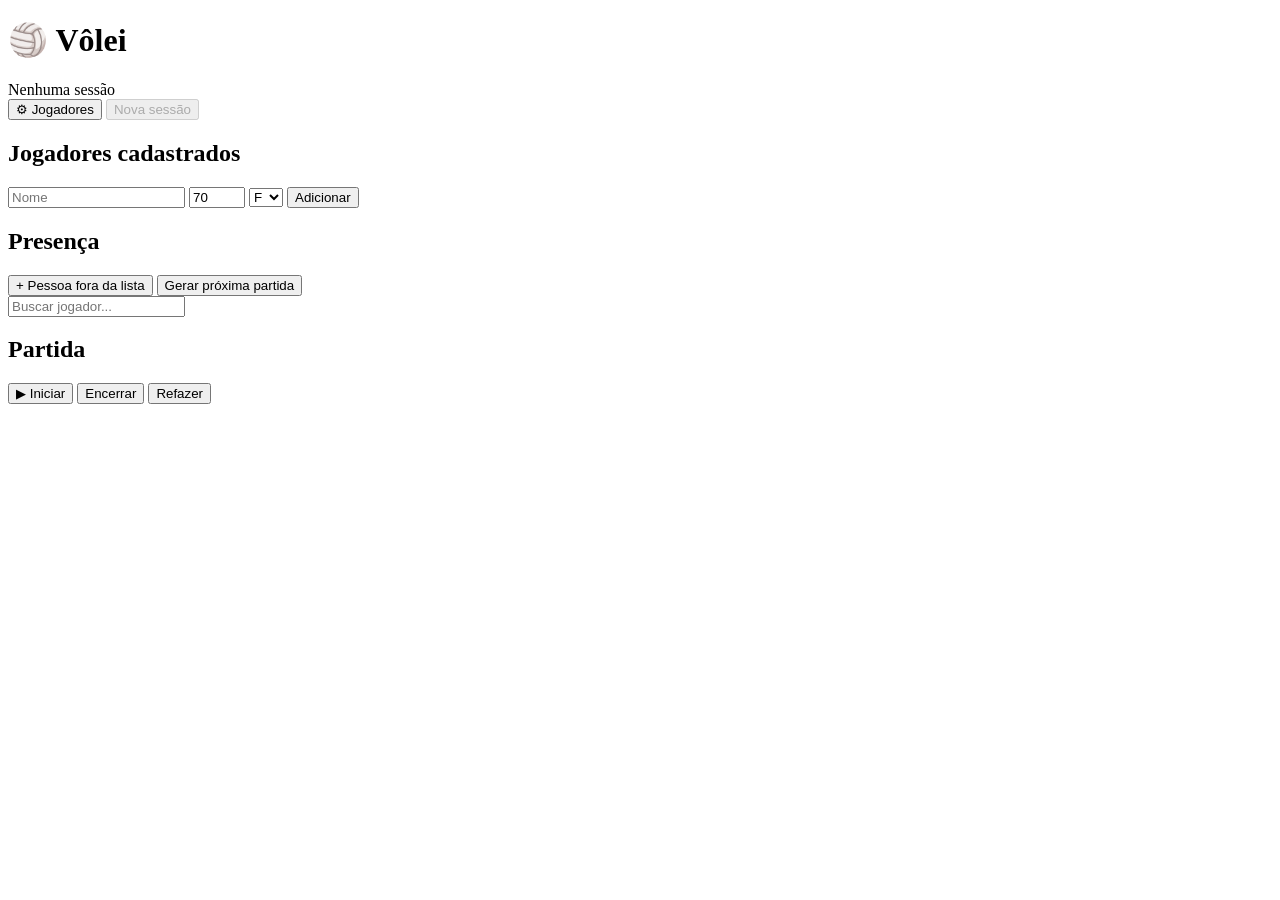
==== app/templates/index.html @ 4a638707 "Adiciona busca por nome na lista de presença Caixa de busca acima da grade de Presença, filtra em te" ====
<!doctype html>
<html lang="pt-BR">
<head>
  <meta charset="utf-8">
  <meta name="viewport" content="width=device-width, initial-scale=1">
  <title>Vôlei MVP</title>
  <link rel="preconnect" href="https://fonts.googleapis.com">
  <link rel="preconnect" href="https://fonts.gstatic.com" crossorigin>
  <link href="https://fonts.googleapis.com/css2?family=Inter:wght@400;500;600&family=Space+Grotesk:wght@700&display=swap" rel="stylesheet">
  <link rel="stylesheet" href="/static/style.css">
</head>
<body>
<header class="site-header">
  <div class="inner">
    <div>
      <h1>🏐 Vôlei</h1>
      <div id="sessionName" class="muted">Nenhuma sessão</div>
    </div>
    <div class="actions">
      <button id="togglePlayers">⚙ Jogadores</button>
      <button id="newSession" class="primary" disabled title="Desabilitado temporariamente — evita resetar a sessão do dia sem querer">Nova sessão</button>
    </div>
  </div>
</header>
<div class="app">
  <main>
    <section id="setup" class="panel">
      <h2>Jogadores cadastrados</h2>
      <form id="playerForm" class="inline">
        <input id="playerName" placeholder="Nome" required>
        <input id="playerScore" type="number" min="0" max="100" value="70" placeholder="Score">
        <select id="playerGender">
          <option value="F">F</option>
          <option value="M">M</option>
          <option value="X">X</option>
        </select>
        <button class="primary">Adicionar</button>
      </form>
      <div id="masterPlayers" class="player-grid"></div>
    </section>

    <section id="sessionPanel" class="panel hidden">
      <div class="section-head">
        <div>
          <h2>Presença</h2>
          <div id="counts" class="muted"></div>
        </div>
        <div class="actions">
          <button id="addOutside">+ Pessoa fora da lista</button>
          <button id="generate" class="primary">Gerar próxima partida</button>
        </div>
      </div>
      <input id="attendanceSearch" class="search-box" type="search" placeholder="Buscar jogador...">
      <div id="attendance" class="player-grid"></div>
    </section>

    <section id="matchPanel" class="panel hidden">
      <div class="section-head">
        <div>
          <h2 id="matchTitle">Partida</h2>
          <div id="balance" class="muted"></div>
        </div>
        <div class="actions">
          <button id="startMatch" class="primary">▶ Iniciar</button>
          <button id="finishMatch" class="hidden">Encerrar</button>
          <button id="resetMatch">Refazer</button>
        </div>
      </div>
      <div id="teams" class="teams"></div>
      <div id="substitution" class="panel inner hidden"></div>
    </section>
  </main>

  <div id="toast"></div>
</div>
<script src="/static/app.js"></script>
</body>
</html>
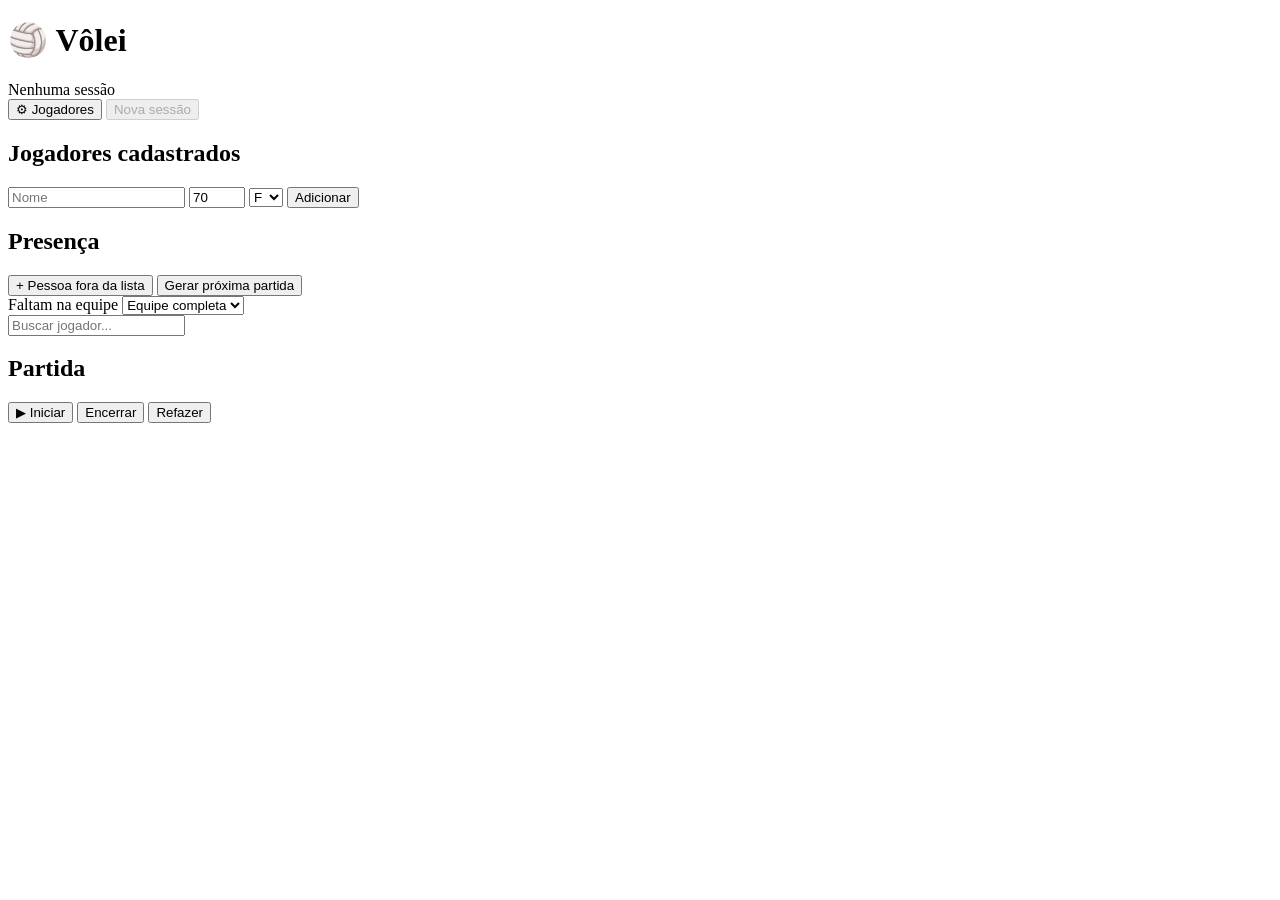
==== commit b04ada28: "Torneio com tabela única e modo contra equipe Torneio - Classificação geral única (6 equipes, 9 jogo" ====
--- a/app/templates/index.html
+++ b/app/templates/index.html
@@ -4,6 +4,7 @@
   <meta charset="utf-8">
   <meta name="viewport" content="width=device-width, initial-scale=1">
   <title>Vôlei MVP</title>
+  <link rel="icon" href="data:image/svg+xml,<svg xmlns=%22http://www.w3.org/2000/svg%22 viewBox=%220 0 16 16%22><text y=%2214%22 font-size=%2214%22>%F0%9F%8F%90</text></svg>">
   <link rel="preconnect" href="https://fonts.googleapis.com">
   <link rel="preconnect" href="https://fonts.gstatic.com" crossorigin>
   <link href="https://fonts.googleapis.com/css2?family=Inter:wght@400;500;600&family=Space+Grotesk:wght@700&display=swap" rel="stylesheet">
@@ -15,6 +16,7 @@
     <div>
       <h1>🏐 Vôlei</h1>
       <div id="sessionName" class="muted">Nenhuma sessão</div>
+      <div id="modeBadge" class="mode-badge hidden"></div>
     </div>
     <div class="actions">
       <button id="togglePlayers">⚙ Jogadores</button>
@@ -22,6 +24,30 @@
     </div>
   </div>
 </header>
+<dialog id="newSessionDialog">
+  <form id="newSessionForm">
+    <h2>Nova sessão</h2>
+    <p id="newSessionWarning" class="session-warning hidden"></p>
+    <label>Nome <input id="newSessionName" required></label>
+    <fieldset>
+      <legend>Modo</legend>
+      <label class="choice"><input type="radio" name="sessionMode" value="normal" checked>
+        <span><strong>6×6</strong><br><span class="muted">Dois times sorteados e equilibrados entre os presentes.</span></span></label>
+      <label class="choice"><input type="radio" name="sessionMode" value="versus">
+        <span><strong>Contra equipe</strong><br><span class="muted">O app sorteia 6 por partida contra equipes fixas, que se alternam.</span></span></label>
+    </fieldset>
+    <fieldset id="versusTeams" class="hidden">
+      <legend>Equipes adversárias</legend>
+      <div id="versusTeamList"></div>
+      <p class="muted">Na ordem em que aparecem: a primeira partida é contra a primeira marcada, mas dá para trocar na hora.</p>
+    </fieldset>
+    <p class="muted">Entram na lista todos os jogadores cadastrados; marque a chegada de quem vier.</p>
+    <div class="actions">
+      <button type="button" id="newSessionCancel">Cancelar</button>
+      <button class="primary" id="newSessionCreate">Criar sessão</button>
+    </div>
+  </form>
+</dialog>
 <div class="app">
   <main>
     <section id="setup" class="panel">
@@ -50,6 +76,19 @@
           <button id="generate" class="primary">Gerar próxima partida</button>
         </div>
       </div>
+      <div id="versus" class="versus hidden">
+        <div class="versus-options" role="radiogroup" aria-label="Contra qual equipe"></div>
+        <label class="versus-missing">Faltam na equipe
+          <select id="missing">
+            <option value="0">Equipe completa</option>
+            <option value="1">1 pessoa</option>
+            <option value="2">2 pessoas</option>
+            <option value="3">3 pessoas</option>
+            <option value="4">4 pessoas</option>
+            <option value="5">5 pessoas</option>
+          </select>
+        </label>
+      </div>
       <input id="attendanceSearch" class="search-box" type="search" placeholder="Buscar jogador...">
       <div id="attendance" class="player-grid"></div>
     </section>
@@ -73,6 +112,8 @@
 
   <div id="toast"></div>
 </div>
+<script src="/static/mascotes/lista.js"></script>
+<script src="/static/mascotes.js"></script>
 <script src="/static/app.js"></script>
 </body>
 </html>
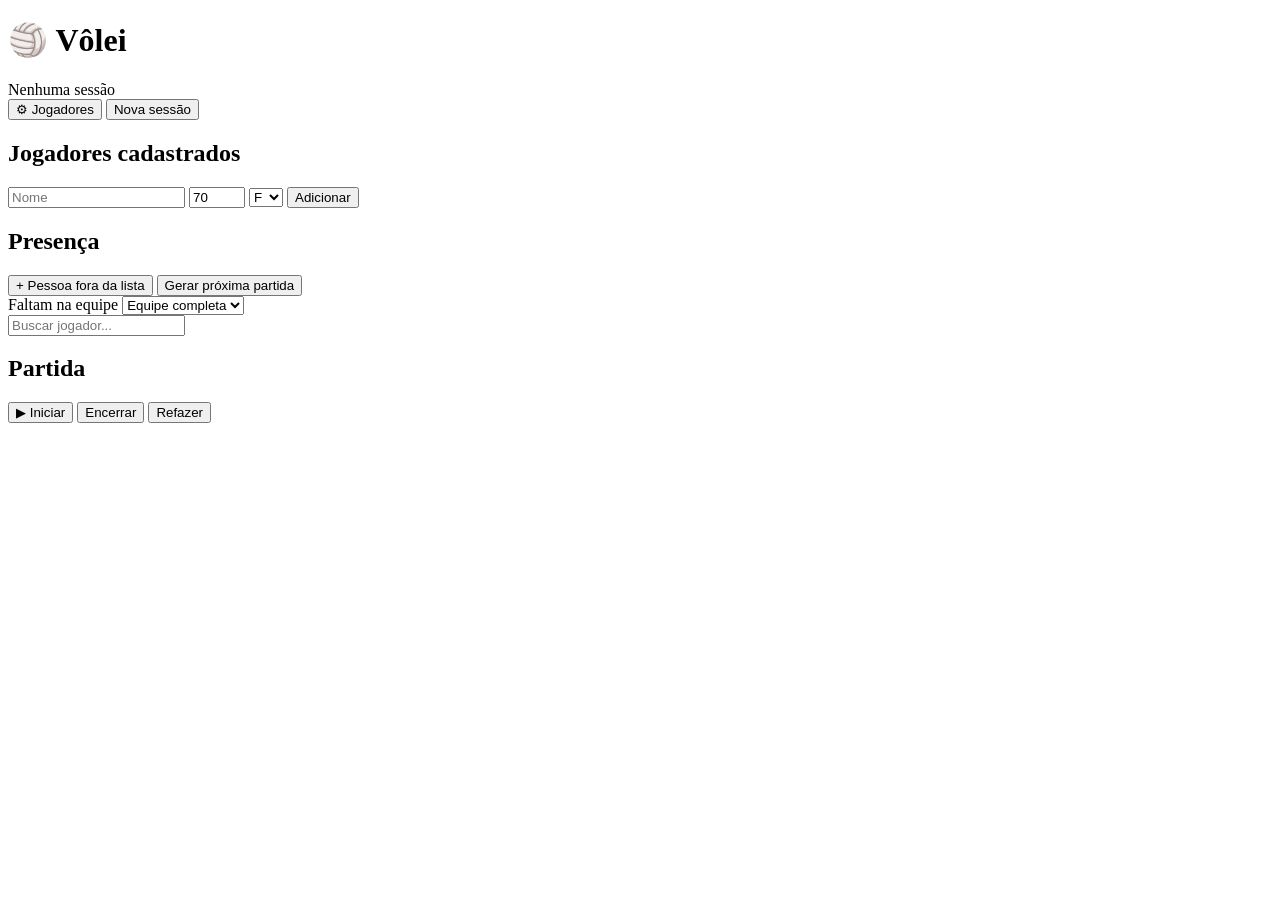
==== commit 6a49d807: "Reativa o botão Nova sessão" ====
--- a/app/templates/index.html
+++ b/app/templates/index.html
@@ -20,7 +20,7 @@
     </div>
     <div class="actions">
       <button id="togglePlayers">⚙ Jogadores</button>
-      <button id="newSession" class="primary" disabled title="Desabilitado temporariamente — evita resetar a sessão do dia sem querer">Nova sessão</button>
+      <button id="newSession" class="primary">Nova sessão</button>
     </div>
   </div>
 </header>
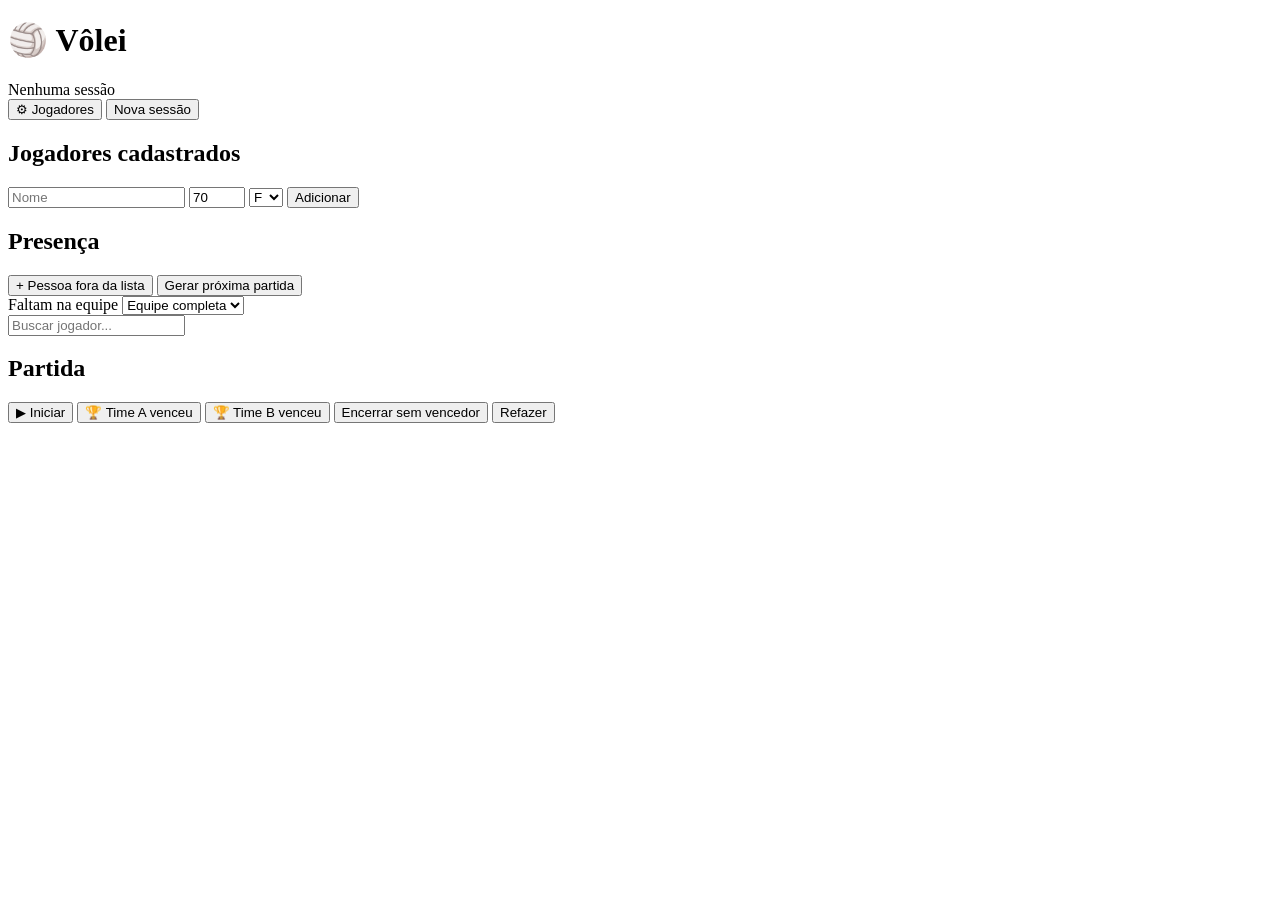
==== commit 399361a5: "Toque opcional de vencedor ao encerrar a partida Encerrar agora oferece "Time A venceu", "Time B ven" ====
--- a/app/templates/index.html
+++ b/app/templates/index.html
@@ -101,7 +101,9 @@
         </div>
         <div class="actions">
           <button id="startMatch" class="primary">▶ Iniciar</button>
-          <button id="finishMatch" class="hidden">Encerrar</button>
+          <button id="finishA" class="finishMatch hidden" data-winner="A">🏆 Time A venceu</button>
+          <button id="finishB" class="finishMatch hidden" data-winner="B">🏆 Time B venceu</button>
+          <button id="finishNone" class="finishMatch hidden" data-winner="">Encerrar sem vencedor</button>
           <button id="resetMatch">Refazer</button>
         </div>
       </div>
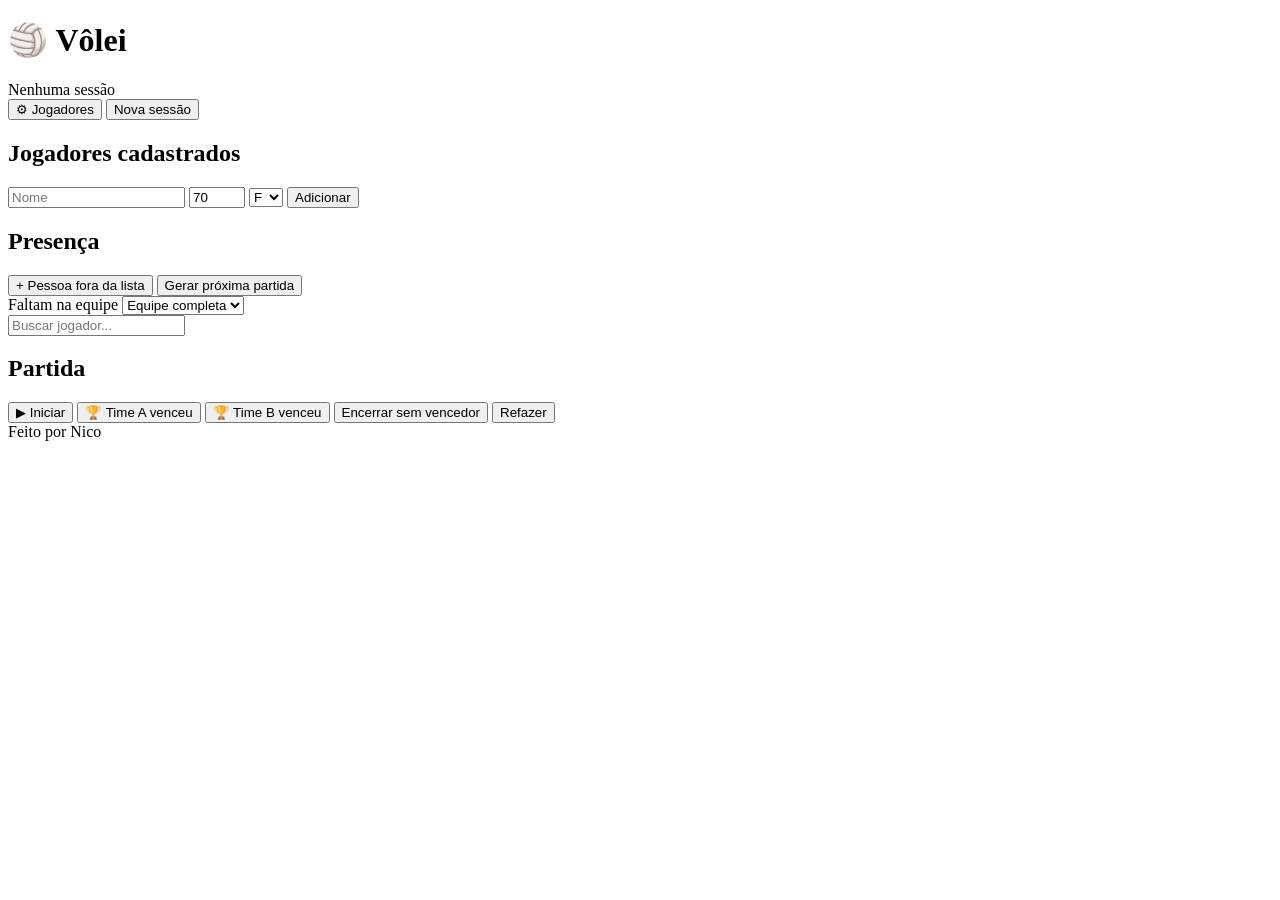
==== commit c02ffc49: "Rodapé "Feito por Nico" e nota sobre o regulamento na classificação do torneio" ====
--- a/app/templates/index.html
+++ b/app/templates/index.html
@@ -41,10 +41,34 @@
       <div id="versusTeamList"></div>
       <p class="muted">Na ordem em que aparecem: a primeira partida é contra a primeira marcada, mas dá para trocar na hora.</p>
     </fieldset>
+    <label id="affinityOption" class="choice"><input type="checkbox" id="teamAffinity">
+      <span><strong>Colegas do torneio no mesmo time</strong><br><span class="muted">O sorteio mantém juntos quem é da mesma equipe do torneio ativo, aceitando uma diferença um pouco maior entre os times. Só no 6×6.</span></span></label>
     <p class="muted">Entram na lista todos os jogadores cadastrados; marque a chegada de quem vier.</p>
     <div class="actions">
       <button type="button" id="newSessionCancel">Cancelar</button>
       <button class="primary" id="newSessionCreate">Criar sessão</button>
+    </div>
+  </form>
+</dialog>
+<dialog id="addOutsideDialog">
+  <form id="addOutsideForm">
+    <h2>Adicionar à sessão</h2>
+    <label>Nome <input id="outsideSearch" autocomplete="off" autocapitalize="words" placeholder="Digite parte do nome"></label>
+    <div id="outsideResults" class="outside-results"></div>
+    <fieldset id="outsideNew" class="hidden">
+      <legend id="outsideNewLegend">Cadastrar novo</legend>
+      <div class="inline">
+        <input id="outsideScore" type="number" min="0" max="100" value="70" aria-label="Score">
+        <select id="outsideGender" aria-label="Sexo">
+          <option value="F">F</option>
+          <option value="M">M</option>
+          <option value="X">X</option>
+        </select>
+        <button type="button" id="outsideCreate" class="primary">Cadastrar e marcar chegada</button>
+      </div>
+    </fieldset>
+    <div class="actions">
+      <button type="button" id="outsideCancel">Fechar</button>
     </div>
   </form>
 </dialog>
@@ -111,6 +135,7 @@
       <div id="substitution" class="panel inner hidden"></div>
     </section>
   </main>
+  <footer class="credit muted">Feito por Nico</footer>
 
   <div id="toast"></div>
 </div>
